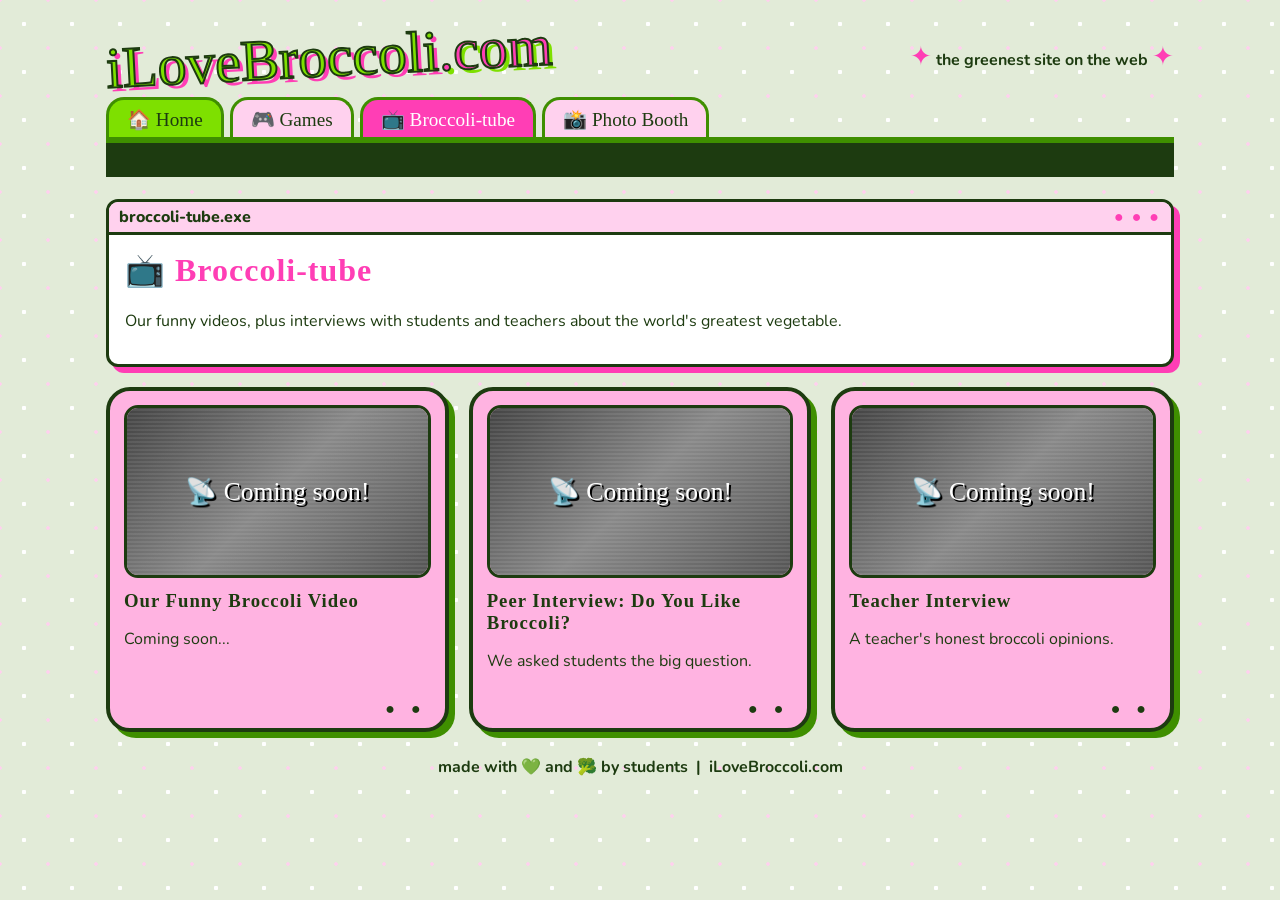
==== broccolitube.html @ 39e2ed12 "Add files via upload" ====
<!DOCTYPE html>
<html lang="en">
<head>
  <meta charset="UTF-8">
  <meta name="viewport" content="width=device-width, initial-scale=1.0">
  <title>Broccoli-tube | iLoveBroccoli.com 🥦</title>
  <link rel="preconnect" href="https://fonts.googleapis.com">
  <link href="https://fonts.googleapis.com/css2?family=Chewy&family=Nunito:wght@400;700;800;900&display=swap" rel="stylesheet">
  <link rel="stylesheet" href="style.css">
</head>
<body>
  <div class="page">

    <!-- ===== HEADER (same on every page) ===== -->
    <header class="site-header">
      <a class="logo" href="index.html">iLoveBroccoli<span class="dotcom">.com</span></a>
      <span><span class="sparkle">✦</span> <b>the greenest site on the web</b> <span class="sparkle">✦</span></span>
    </header>
    <nav class="tabs">
      <a href="index.html">🏠 Home</a>
      <a href="games.html">🎮 Games</a>
      <a href="broccolitube.html" class="active">📺 Broccoli-tube</a>
      <a href="photobooth.html">📸 Photo Booth</a>
    </nav>
    <div class="ticker"><span>📺 BROCCOLI-TUBE ✦ VIDEOS BY US, FOR YOU ✦ MORE COMING SOON 🥦</span></div>
    <br>

    <div class="window pink">
      <div class="window-bar">broccoli-tube.exe <span class="dots"></span></div>
      <div class="window-body">
        <h1 style="color:var(--pink)">📺 Broccoli-tube</h1>
        <p>Our funny videos, plus interviews with students and teachers about the world's greatest vegetable.</p>
      </div>
    </div>

    <!-- the TVs get added here by the script below, using videos.js -->
    <section class="grid" id="videoList"></section>

    <footer>made with 💚 and 🥦 by students &nbsp;|&nbsp; iLoveBroccoli.com</footer>
  </div>

  <script src="videos.js"></script>
  <script>
    // Turns a normal YouTube link into the "embed" link that plays inside the page
    function youtubeEmbedLink(link) {
      const match = (link || "").match(/(?:v=|youtu\.be\/|shorts\/|embed\/)([A-Za-z0-9_-]{11})/);
      return match ? "https://www.youtube-nocookie.com/embed/" + match[1] : null;
    }

    VIDEOS.forEach(function (video) {
      const embed = youtubeEmbedLink(video.youtube);
      const tv = document.createElement("div");
      tv.className = "tv";
      tv.innerHTML =
        '<div class="tv-screen">' +
          (embed
            ? '<iframe src="' + embed + '" allowfullscreen allow="encrypted-media; picture-in-picture"></iframe>'
            : '<div class="static">📡 Coming soon!</div>') +
        '</div><h3></h3><p></p>';
      tv.querySelector("h3").textContent = video.title;
      tv.querySelector("p").textContent = video.description;
      document.getElementById("videoList").appendChild(tv);
    });
  </script>
</body>
</html>
---- style.css ----
/* ============================================================
   STYLE FOR THE WHOLE SITE
   Change the colors here and every page updates!
   ============================================================ */

:root {
  --lime: #7ee000;        /* main lime green */
  --lime-dark: #3f8f00;   /* darker green for borders */
  --pink: #ff3eb5;        /* hot pink accent */
  --pink-light: #ffd1ee;  /* soft pink */
  --sage: #e2ebd8;        /* pale green "light value" from the wishlist */
  --white: #ffffff;
  --ink: #1d3b10;         /* dark green text */
}

* { box-sizing: border-box; }

body {
  margin: 0;
  font-family: "Nunito", "Trebuchet MS", sans-serif;
  color: var(--ink);
  background-color: var(--sage);
  /* tiny sparkle pattern in the background */
  background-image:
    radial-gradient(circle, var(--white) 2px, transparent 2.5px),
    radial-gradient(circle, var(--pink-light) 1.5px, transparent 2px);
  background-size: 48px 48px, 48px 48px;
  background-position: 0 0, 24px 24px;
}

h1, h2, h3, .bubbly {
  font-family: "Chewy", "Comic Sans MS", cursive;
  letter-spacing: 1px;
  margin-top: 0;
}

a { color: var(--pink); }

.page {
  max-width: 1100px;
  margin: 0 auto;
  padding: 16px;
}

/* ---------- HEADER + LOGO ---------- */
.site-header {
  display: flex;
  align-items: center;
  justify-content: space-between;
  gap: 16px;
  flex-wrap: wrap;
  padding: 8px 0;
}

.logo {
  font-family: "Chewy", cursive;
  font-size: clamp(2.2rem, 6vw, 3.6rem);
  text-decoration: none;
  color: var(--lime);
  -webkit-text-stroke: 2px var(--ink);
  text-shadow: 4px 4px 0 var(--pink);
  transform: rotate(-3deg);
  display: inline-block;
}
.logo .dotcom { color: var(--pink); text-shadow: 4px 4px 0 var(--lime); }

.sparkle { color: var(--pink); font-size: 1.6rem; animation: twinkle 1.6s infinite; }
@keyframes twinkle { 50% { opacity: .3; transform: scale(.7); } }

/* ---------- TAB NAVIGATION (like old Nick.com) ---------- */
.tabs {
  display: flex;
  gap: 6px;
  flex-wrap: wrap;
  border-bottom: 6px solid var(--lime-dark);
}
.tabs a {
  font-family: "Chewy", cursive;
  font-size: 1.2rem;
  text-decoration: none;
  color: var(--ink);
  background: var(--lime);
  border: 3px solid var(--lime-dark);
  border-bottom: none;
  border-radius: 18px 18px 0 0;
  padding: 8px 18px 6px;
}
.tabs a:nth-child(even) { background: var(--pink-light); }
.tabs a:hover { transform: translateY(-3px); }
.tabs a.active { background: var(--pink); color: var(--white); }

/* ---------- SCROLLING NEWS TICKER ---------- */
.ticker {
  background: var(--ink);
  color: var(--lime);
  font-weight: 800;
  overflow: hidden;
  white-space: nowrap;
  padding: 6px 0;
}
.ticker span {
  display: inline-block;
  padding-left: 100%;
  animation: scroll 22s linear infinite;
}
@keyframes scroll { to { transform: translateX(-100%); } }

/* ---------- RETRO "COMPUTER WINDOW" BOXES ---------- */
.window {
  background: var(--white);
  border: 3px solid var(--ink);
  border-radius: 12px;
  box-shadow: 6px 6px 0 var(--pink);
  overflow: hidden;
  margin-bottom: 20px;
}
.window-bar {
  background: var(--lime);
  border-bottom: 3px solid var(--ink);
  padding: 4px 10px;
  font-weight: 800;
  display: flex;
  justify-content: space-between;
  align-items: center;
}
.window-bar .dots::after { content: "● ● ●"; color: var(--pink); letter-spacing: 2px; }
.window.pink .window-bar { background: var(--pink-light); }
.window-body { padding: 16px; }

/* ---------- BIG BUBBLY BUTTONS ---------- */
.btn {
  font-family: "Chewy", cursive;
  font-size: 1.3rem;
  display: inline-block;
  cursor: pointer;
  text-decoration: none;
  color: var(--ink);
  background: var(--lime);
  border: 3px solid var(--ink);
  border-radius: 999px;
  padding: 10px 24px;
  box-shadow: 4px 4px 0 var(--ink);
  transition: transform .1s;
}
.btn:hover { transform: translate(-2px, -2px); box-shadow: 6px 6px 0 var(--ink); }
.btn:active { transform: translate(2px, 2px); box-shadow: 1px 1px 0 var(--ink); }
.btn.pink { background: var(--pink); color: var(--white); }
.btn.white { background: var(--white); }
.btn:disabled { opacity: .5; cursor: not-allowed; }

/* ---------- LAYOUT HELPERS ---------- */
.grid {
  display: grid;
  grid-template-columns: repeat(auto-fit, minmax(240px, 1fr));
  gap: 20px;
}
.center { text-align: center; }

footer {
  text-align: center;
  padding: 24px;
  font-weight: 700;
}

/* ============================================================
   HOME PAGE
   ============================================================ */
.hero {
  display: grid;
  grid-template-columns: 1.4fr 1fr;
  gap: 20px;
  margin-top: 20px;
}
@media (max-width: 760px) { .hero { grid-template-columns: 1fr; } }

.hero h1 { font-size: 2.4rem; color: var(--pink); }

.feature-card { text-align: center; text-decoration: none; color: var(--ink); display: block; }
.feature-card .big-emoji { font-size: 4rem; display: block; animation: bob 2s ease-in-out infinite; }
.feature-card h2 { color: var(--lime-dark); }
.feature-card:hover .window { transform: rotate(-1deg) scale(1.02); }
@keyframes bob { 50% { transform: translateY(-8px); } }

.teaser-img { width: 100%; border-radius: 8px; display: block; }

/* ---------- SPLASH SCREEN ("click to enter") ---------- */
#splash {
  position: fixed;
  inset: 0;
  z-index: 100;
  background: var(--lime);
  background-image: repeating-conic-gradient(var(--lime) 0 15deg, #9bf02a 15deg 30deg);
  display: flex;
  flex-direction: column;
  align-items: center;
  justify-content: center;
  text-align: center;
  cursor: pointer;
  padding: 20px;
}
#splash .giant { font-size: clamp(6rem, 22vw, 12rem); animation: bob 1.4s ease-in-out infinite; }
#splash .enter {
  font-family: "Chewy", cursive;
  font-size: clamp(2rem, 7vw, 4rem);
  color: var(--white);
  -webkit-text-stroke: 2px var(--ink);
  text-shadow: 5px 5px 0 var(--pink);
  animation: pulse 1s infinite;
}
#splash small { font-weight: 800; font-size: 1.1rem; }
@keyframes pulse { 50% { transform: scale(1.08); } }
#splash.hidden { display: none; }

/* ============================================================
   GAMES PAGE (Kahoot-style trivia)
   ============================================================ */
.quiz-picker .btn { margin-top: 10px; }

.game { display: none; }
.game.show { display: block; }

.game-top {
  display: flex;
  justify-content: space-between;
  font-weight: 800;
  font-size: 1.1rem;
  margin-bottom: 8px;
}

.question-text {
  background: var(--white);
  border: 3px solid var(--ink);
  border-radius: 12px;
  padding: 16px;
  text-align: center;
  font-size: clamp(1.3rem, 4vw, 2rem);
  font-weight: 800;
}

.question-middle {
  display: flex;
  align-items: center;
  justify-content: space-between;
  gap: 12px;
  margin: 14px 0;
}
.timer-circle {
  width: 72px; height: 72px;
  flex-shrink: 0;
  border-radius: 50%;
  background: var(--pink);
  color: var(--white);
  border: 3px solid var(--ink);
  display: flex; align-items: center; justify-content: center;
  font-family: "Chewy", cursive;
  font-size: 2rem;
}
.question-picture {
  flex: 1;
  height: 220px;
  display: flex; align-items: center; justify-content: center;
  font-size: 8rem;
}
.question-picture img { max-height: 220px; max-width: 100%; border-radius: 12px; border: 3px solid var(--ink); }
.photo-placeholder {
  font-size: 1rem;
  font-weight: 800;
  background: var(--white);
  border: 3px dashed var(--lime-dark);
  border-radius: 12px;
  padding: 30px;
  text-align: center;
}
.photo-placeholder b { font-size: 3rem; display: block; }

.timer-bar { height: 10px; background: var(--white); border: 2px solid var(--ink); border-radius: 99px; overflow: hidden; }
.timer-bar div { height: 100%; background: var(--lime); width: 100%; }

.answers {
  display: grid;
  grid-template-columns: 1fr 1fr;
  gap: 10px;
  margin-top: 14px;
}
@media (max-width: 560px) { .answers { grid-template-columns: 1fr; } }

.answer {
  font-family: "Nunito", sans-serif;
  font-weight: 900;
  font-size: 1.25rem;
  color: var(--white);
  text-align: left;
  border: 3px solid var(--ink);
  border-radius: 10px;
  padding: 18px 16px;
  cursor: pointer;
  display: flex; align-items: center; gap: 12px;
  box-shadow: 0 5px 0 rgba(0,0,0,.35);
  text-shadow: 1px 1px 0 rgba(0,0,0,.35);
}
.answer:hover { filter: brightness(1.08); }
.answer .shape { font-size: 1.8rem; }
/* the four answer colors */
.answer.c0 { background: #e8259a; }
.answer.c1 { background: #1f7ae0; }
.answer.c2 { background: #e98a00; }
.answer.c3 { background: #2e9e00; }
.answer.dim { opacity: .3; }
.answer.right { outline: 5px solid var(--lime); }

.feedback {
  display: none;
  margin-top: 14px;
  text-align: center;
  padding: 16px;
  border: 3px solid var(--ink);
  border-radius: 12px;
  font-weight: 700;
  font-size: 1.1rem;
}
.feedback.show { display: block; }
.feedback.good { background: #c9f7a0; }
.feedback.bad { background: var(--pink-light); }
.feedback h2 { font-size: 2.2rem; margin-bottom: 4px; }

.final-score { font-family: "Chewy", cursive; font-size: 4rem; color: var(--pink); margin: 0; }

/* ============================================================
   BROCCOLI-TUBE
   ============================================================ */
.tv {
  background: #ffb3e1;
  border: 4px solid var(--ink);
  border-radius: 24px;
  padding: 14px 14px 40px;
  position: relative;
  box-shadow: 6px 6px 0 var(--lime-dark);
}
.tv::after {
  content: "● ●";
  position: absolute;
  bottom: 8px; right: 18px;
  color: var(--ink);
  letter-spacing: 6px;
}
.tv-screen {
  aspect-ratio: 16 / 9;
  border: 3px solid var(--ink);
  border-radius: 14px;
  overflow: hidden;
  background: #222;
}
.tv-screen iframe { width: 100%; height: 100%; border: 0; display: block; }
.static {
  width: 100%; height: 100%;
  display: flex; align-items: center; justify-content: center;
  color: var(--white);
  font-family: "Chewy", cursive;
  font-size: 1.6rem;
  text-shadow: 2px 2px 0 #000;
  background:
    repeating-linear-gradient(0deg, rgba(255,255,255,.08) 0 2px, transparent 2px 4px),
    linear-gradient(135deg, #444, #888, #555);
}
.tv h3 { margin: 12px 0 2px; }

/* ============================================================
   PHOTO BOOTH
   ============================================================ */
.booth-stage { position: relative; }
#boothCanvas {
  width: 100%;
  display: block;
  border-radius: 8px;
}
.countdown {
  position: absolute;
  inset: 0;
  display: none;
  align-items: center;
  justify-content: center;
  font-family: "Chewy", cursive;
  font-size: 9rem;
  color: var(--white);
  -webkit-text-stroke: 3px var(--ink);
  text-shadow: 6px 6px 0 var(--pink);
  pointer-events: none;
}
.countdown.show { display: flex; }
.flash { animation: flash .4s; }
@keyframes flash { 0% { filter: brightness(3); } 100% { filter: none; } }

.booth-controls {
  display: flex;
  flex-wrap: wrap;
  gap: 12px;
  justify-content: center;
  align-items: center;
  margin-top: 16px;
}
.booth-controls label { font-weight: 800; }
.hidden { display: none !important; }
#resultImg { width: 100%; border-radius: 8px; display: block; }
.note { font-size: .95rem; text-align: center; margin-top: 12px; }
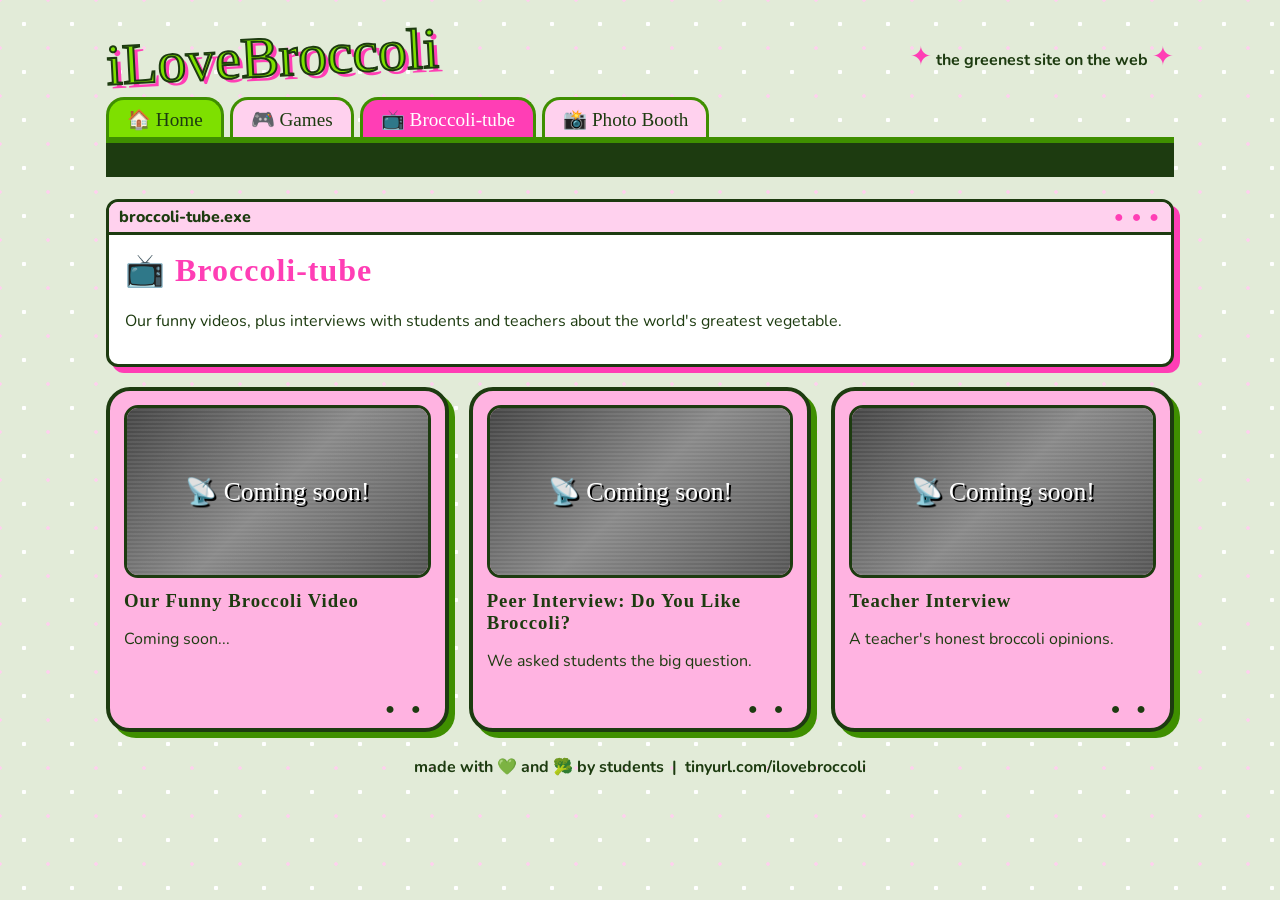
==== commit 35c55f86: "Add files via upload" ====
--- a/broccolitube.html
+++ b/broccolitube.html
@@ -3,7 +3,7 @@
 <head>
   <meta charset="UTF-8">
   <meta name="viewport" content="width=device-width, initial-scale=1.0">
-  <title>Broccoli-tube | iLoveBroccoli.com 🥦</title>
+  <title>Broccoli-tube | tinyurl.com/ilovebroccoli 🥦</title>
   <link rel="preconnect" href="https://fonts.googleapis.com">
   <link href="https://fonts.googleapis.com/css2?family=Chewy&family=Nunito:wght@400;700;800;900&display=swap" rel="stylesheet">
   <link rel="stylesheet" href="style.css">
@@ -13,7 +13,7 @@
 
     <!-- ===== HEADER (same on every page) ===== -->
     <header class="site-header">
-      <a class="logo" href="index.html">iLoveBroccoli<span class="dotcom">.com</span></a>
+      <a class="logo" href="index.html">iLoveBroccoli</a>
       <span><span class="sparkle">✦</span> <b>the greenest site on the web</b> <span class="sparkle">✦</span></span>
     </header>
     <nav class="tabs">
@@ -36,7 +36,7 @@
     <!-- the TVs get added here by the script below, using videos.js -->
     <section class="grid" id="videoList"></section>
 
-    <footer>made with 💚 and 🥦 by students &nbsp;|&nbsp; iLoveBroccoli.com</footer>
+    <footer>made with 💚 and 🥦 by students &nbsp;|&nbsp; tinyurl.com/ilovebroccoli</footer>
   </div>
 
   <script src="videos.js"></script>
